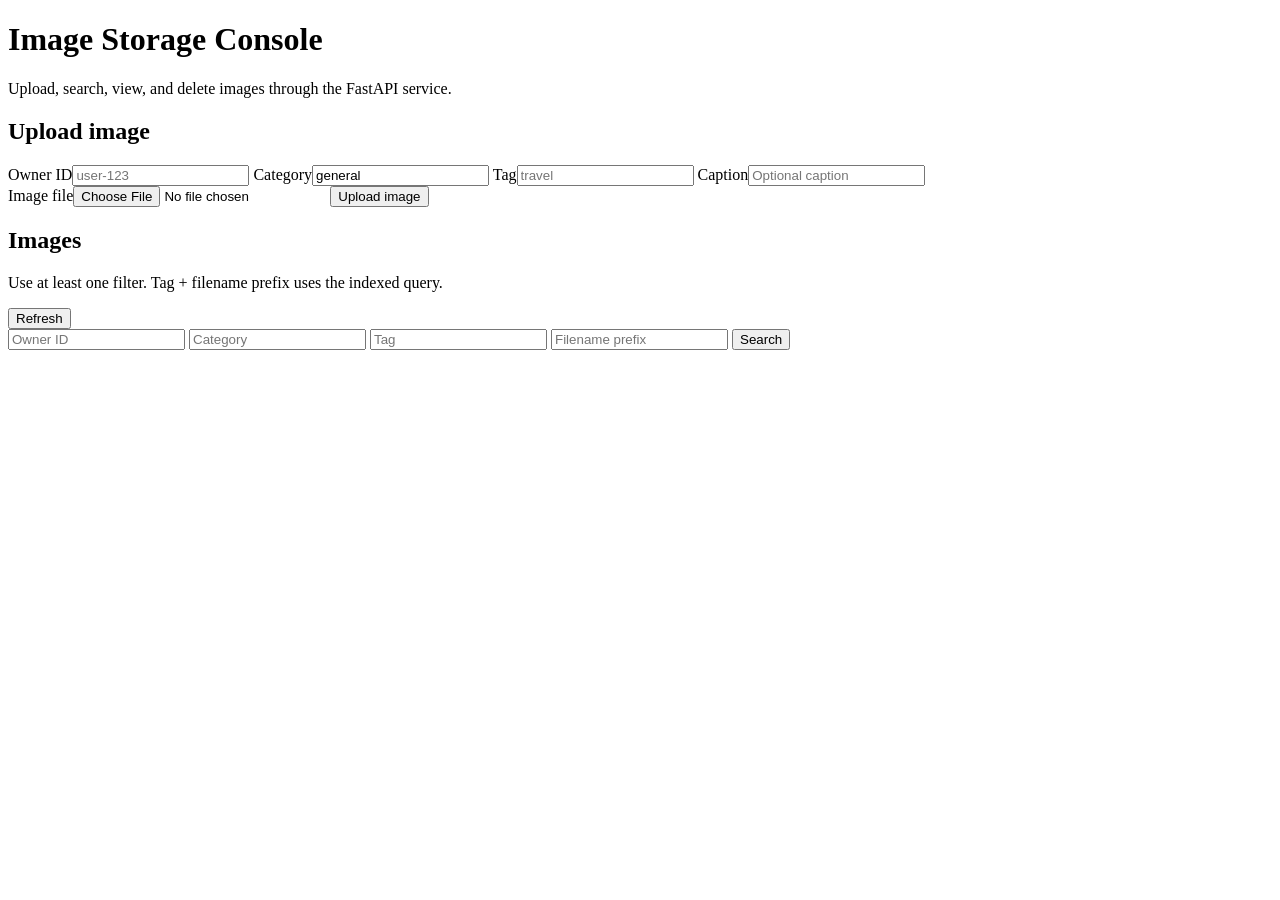
==== app/static/index.html @ aaebcdee "added UI and worker processor background" ====
<!doctype html>
<html lang="en">
<head>
  <meta charset="utf-8">
  <meta name="viewport" content="width=device-width, initial-scale=1">
  <title>Image Storage Console</title>
  <link rel="stylesheet" href="/static/styles.css">
</head>
<body>
  <main class="container">
    <header>
      <h1>Image Storage Console</h1>
      <p class="muted">Upload, search, view, and delete images through the FastAPI service.</p>
    </header>

    <section class="panel">
      <h2>Upload image</h2>
      <form id="upload-form">
        <div class="grid">
          <label>Owner ID<input name="owner_id" required placeholder="user-123"></label>
          <label>Category<input name="category" value="general" required></label>
          <label>Tag<input name="tag" placeholder="travel"></label>
          <label>Caption<input name="caption" placeholder="Optional caption"></label>
        </div>
        <label>Image file<input id="file" name="file" type="file" accept="image/jpeg,image/png,image/gif,image/webp" required></label>
        <button type="submit">Upload image</button>
      </form>
      <p id="upload-status" class="status"></p>
    </section>

    <section class="panel">
      <div class="toolbar">
        <div>
          <h2>Images</h2>
          <p class="muted">Use at least one filter. Tag + filename prefix uses the indexed query.</p>
        </div>
        <button id="refresh" class="secondary">Refresh</button>
      </div>
      <form id="filter-form" class="filters">
        <input name="owner_id" placeholder="Owner ID">
        <input name="category" placeholder="Category">
        <input name="tag" placeholder="Tag">
        <input name="filename_prefix" placeholder="Filename prefix">
        <button type="submit">Search</button>
      </form>
      <p id="list-status" class="status"></p>
      <div id="images" class="image-list"></div>
    </section>
  </main>
  <script src="/static/app.js"></script>
</body>
</html>
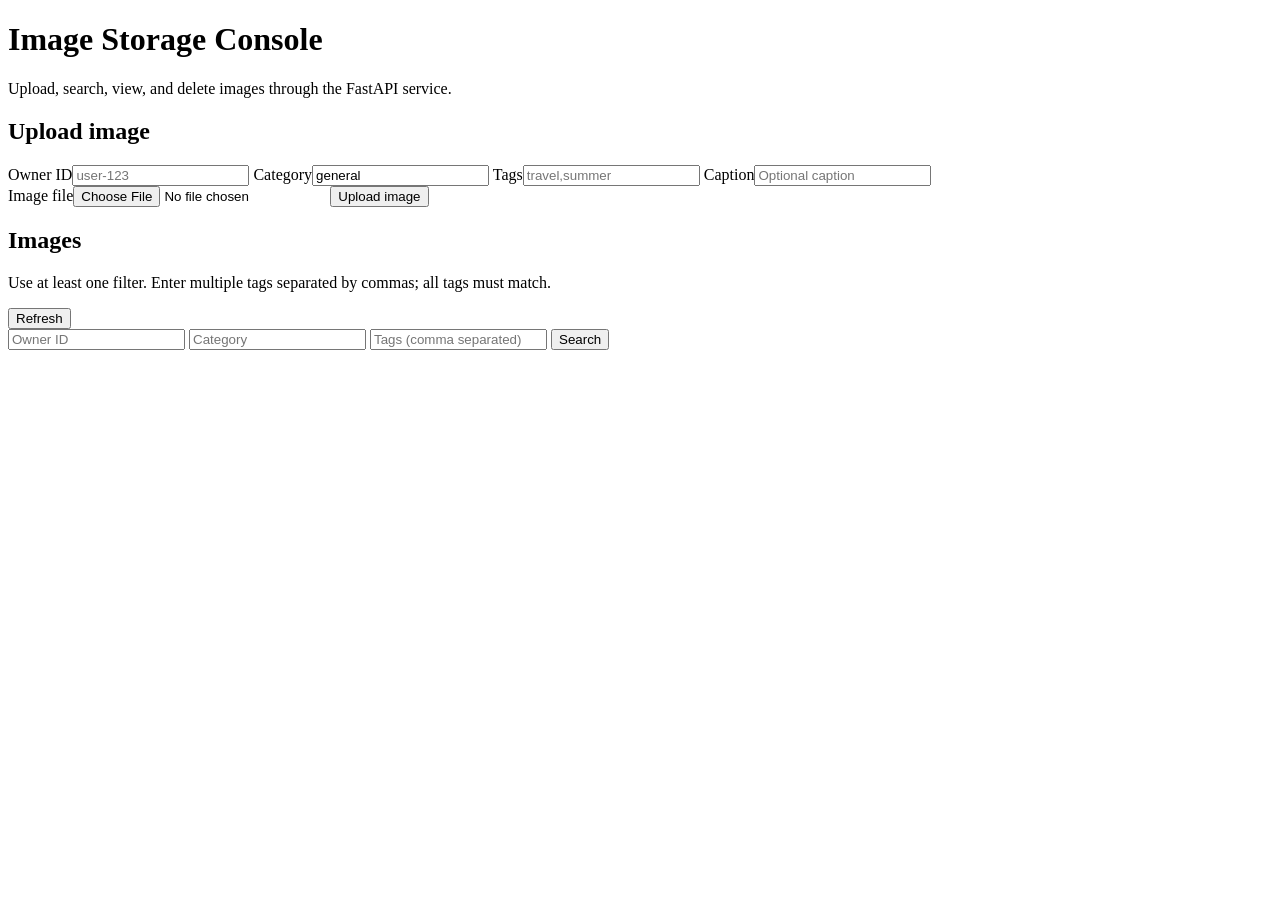
==== commit 50b236ae: "added the index optimization and code reformating" ====
--- a/app/static/index.html
+++ b/app/static/index.html
@@ -19,7 +19,7 @@
         <div class="grid">
           <label>Owner ID<input name="owner_id" required placeholder="user-123"></label>
           <label>Category<input name="category" value="general" required></label>
-          <label>Tag<input name="tag" placeholder="travel"></label>
+          <label>Tags<input id="upload-tags" name="tags" placeholder="travel,summer"></label>
           <label>Caption<input name="caption" placeholder="Optional caption"></label>
         </div>
         <label>Image file<input id="file" name="file" type="file" accept="image/jpeg,image/png,image/gif,image/webp" required></label>
@@ -32,15 +32,14 @@
       <div class="toolbar">
         <div>
           <h2>Images</h2>
-          <p class="muted">Use at least one filter. Tag + filename prefix uses the indexed query.</p>
+          <p class="muted">Use at least one filter. Enter multiple tags separated by commas; all tags must match.</p>
         </div>
         <button id="refresh" class="secondary">Refresh</button>
       </div>
       <form id="filter-form" class="filters">
         <input name="owner_id" placeholder="Owner ID">
         <input name="category" placeholder="Category">
-        <input name="tag" placeholder="Tag">
-        <input name="filename_prefix" placeholder="Filename prefix">
+        <input name="tags" placeholder="Tags (comma separated)">
         <button type="submit">Search</button>
       </form>
       <p id="list-status" class="status"></p>
